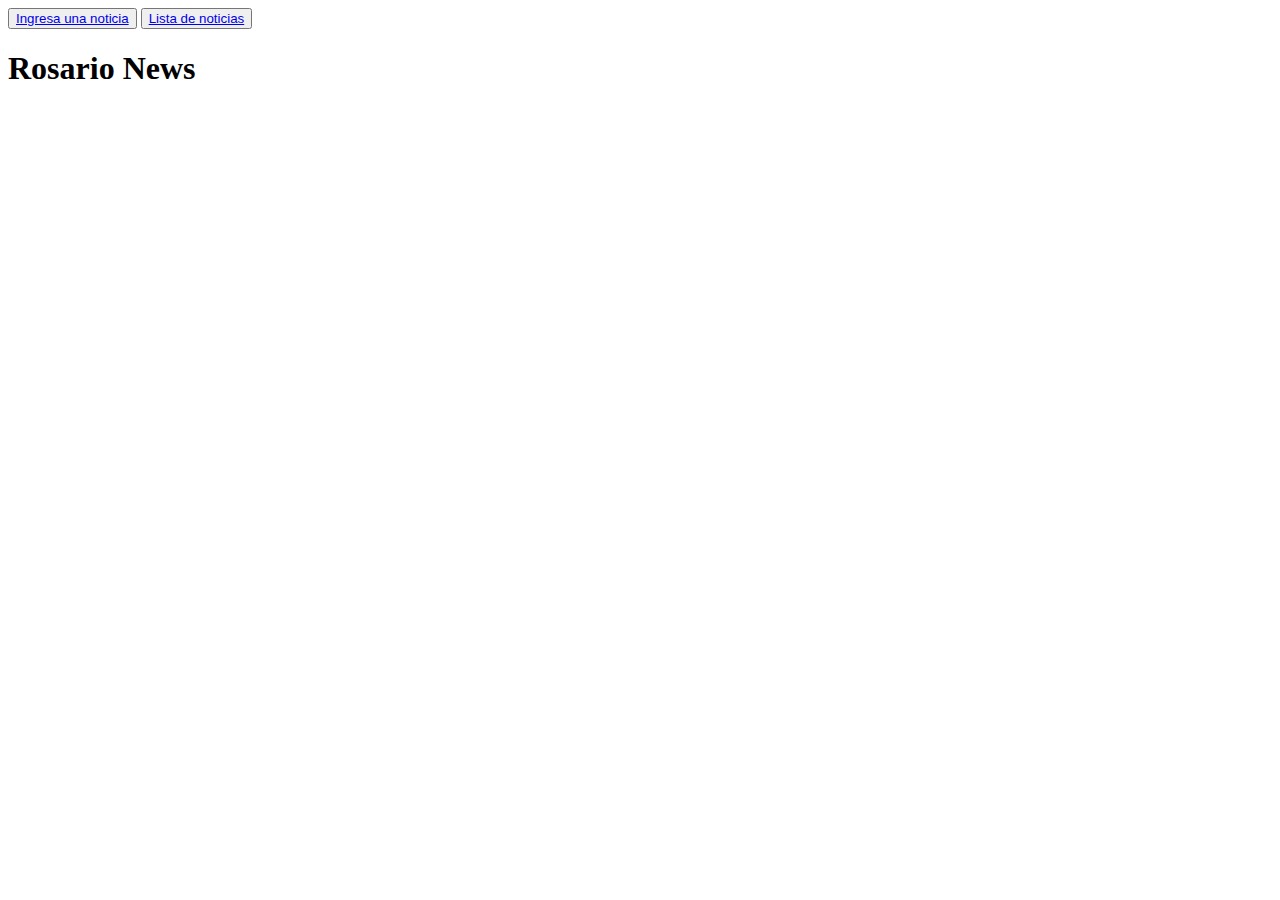
==== src/main/resources/templates/index.html @ 1dabf996 "Primer commit" ====
<!DOCTYPE html>
<!--
To change this license header, choose License Headers in Project Properties.
To change this template file, choose Tools | Templates
and open the template in the editor.
-->
<html>
    <head>
        <link rel="shortcut icon" href="../../../../img/R.ico">
        <title>Rosario news</title>
        <meta charset="UTF-8">
        <meta name="viewport" content="width=device-width, initial-scale=1.0">
        <link type="text/css" href="Noticia.css" rel="stylesheet">
        <link rel="stylesheet" href="https://cdn.jsdelivr.net/npm/bootstrap@4.5.3/dist/css/bootstrap.min.css" integrity="sha384-TX8t27EcRE3e/ihU7zmQxVncDAy5uIKz4rEkgIXeMed4M0jlfIDPvg6uqKI2xXr2" crossorigin="anonymous">

    </head>
    <body>
        <nav class="navbar navbar-dark bg-dark">
            <button class="buttom-01"><a href="/noticia/ingresar">Ingresa una noticia</a></button>
            <button class="buttom-01"><a href="/noticia/lista">Lista de noticias</a></button>
        </nav>
        <header>
        <h1 id="titulop">Rosario News</h1>
        
        </header>

        <script src="https://code.jquery.com/jquery-3.5.1.slim.min.js" integrity="sha384-DfXdz2htPH0lsSSs5nCTpuj/zy4C+OGpamoFVy38MVBnE+IbbVYUew+OrCXaRkfj" crossorigin="anonymous"></script>
        <script src="https://cdn.jsdelivr.net/npm/popper.js@1.16.1/dist/umd/popper.min.js" integrity="sha384-9/reFTGAW83EW2RDu2S0VKaIzap3H66lZH81PoYlFhbGU+6BZp6G7niu735Sk7lN" crossorigin="anonymous"></script>
        <script src="https://cdn.jsdelivr.net/npm/bootstrap@4.5.3/dist/js/bootstrap.min.js" integrity="sha384-w1Q4orYjBQndcko6MimVbzY0tgp4pWB4lZ7lr30WKz0vr/aWKhXdBNmNb5D92v7s" crossorigin="anonymous"></script>
    
    </body>
</html>
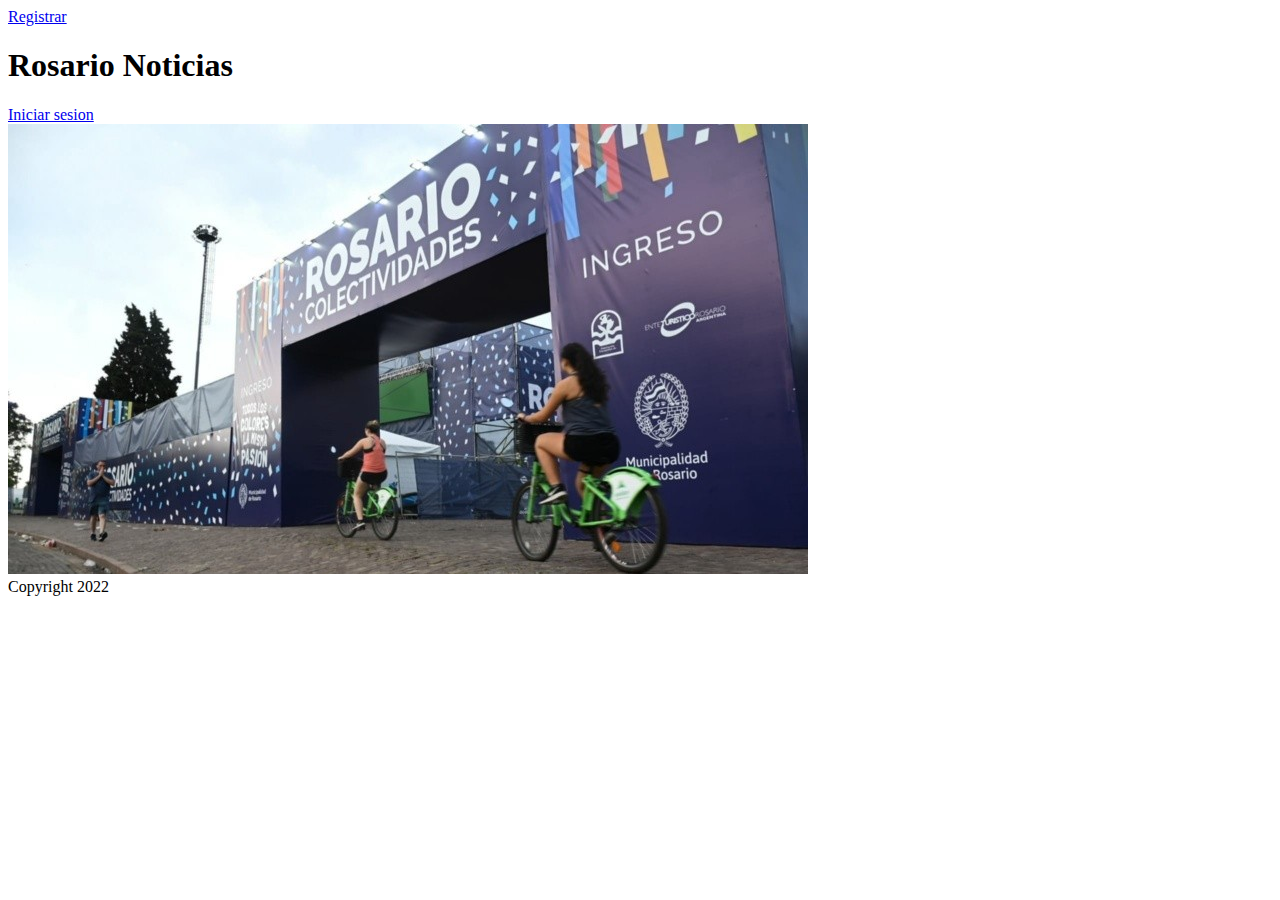
==== commit 3a070f7b: "commit v1" ====
--- a/src/main/resources/templates/index.html
+++ b/src/main/resources/templates/index.html
@@ -6,7 +6,7 @@
 -->
 <html>
     <head>
-        <link rel="shortcut icon" href="../../../../img/R.ico">
+        <link rel="shortcut icon" href="../../../../img/RYN2.jpg">
         <title>Rosario news</title>
         <meta charset="UTF-8">
         <meta name="viewport" content="width=device-width, initial-scale=1.0">
@@ -15,18 +15,23 @@
 
     </head>
     <body>
-        <nav class="navbar navbar-dark bg-dark">
-            <button class="buttom-01"><a href="/noticia/ingresar">Ingresa una noticia</a></button>
-            <button class="buttom-01"><a href="/noticia/lista">Lista de noticias</a></button>
+
+        <nav id="nav" class="navbar navbar-dark bg-dark">
+           <a id="a01" href="/registrar">Registrar</a>
+           <h1 id="titulop">Rosario Noticias</h1>
+           <a  id="a02" href="/login">Iniciar sesion</a>
         </nav>
-        <header>
-        <h1 id="titulop">Rosario News</h1>
+      
+        <img src="../../../../img/colec.jpg">
         
-        </header>
+        <footer>
+            <scope>Copyright 2022</scope>
+        </footer>
+      
 
+        
         <script src="https://code.jquery.com/jquery-3.5.1.slim.min.js" integrity="sha384-DfXdz2htPH0lsSSs5nCTpuj/zy4C+OGpamoFVy38MVBnE+IbbVYUew+OrCXaRkfj" crossorigin="anonymous"></script>
         <script src="https://cdn.jsdelivr.net/npm/popper.js@1.16.1/dist/umd/popper.min.js" integrity="sha384-9/reFTGAW83EW2RDu2S0VKaIzap3H66lZH81PoYlFhbGU+6BZp6G7niu735Sk7lN" crossorigin="anonymous"></script>
         <script src="https://cdn.jsdelivr.net/npm/bootstrap@4.5.3/dist/js/bootstrap.min.js" integrity="sha384-w1Q4orYjBQndcko6MimVbzY0tgp4pWB4lZ7lr30WKz0vr/aWKhXdBNmNb5D92v7s" crossorigin="anonymous"></script>
-    
     </body>
 </html>
